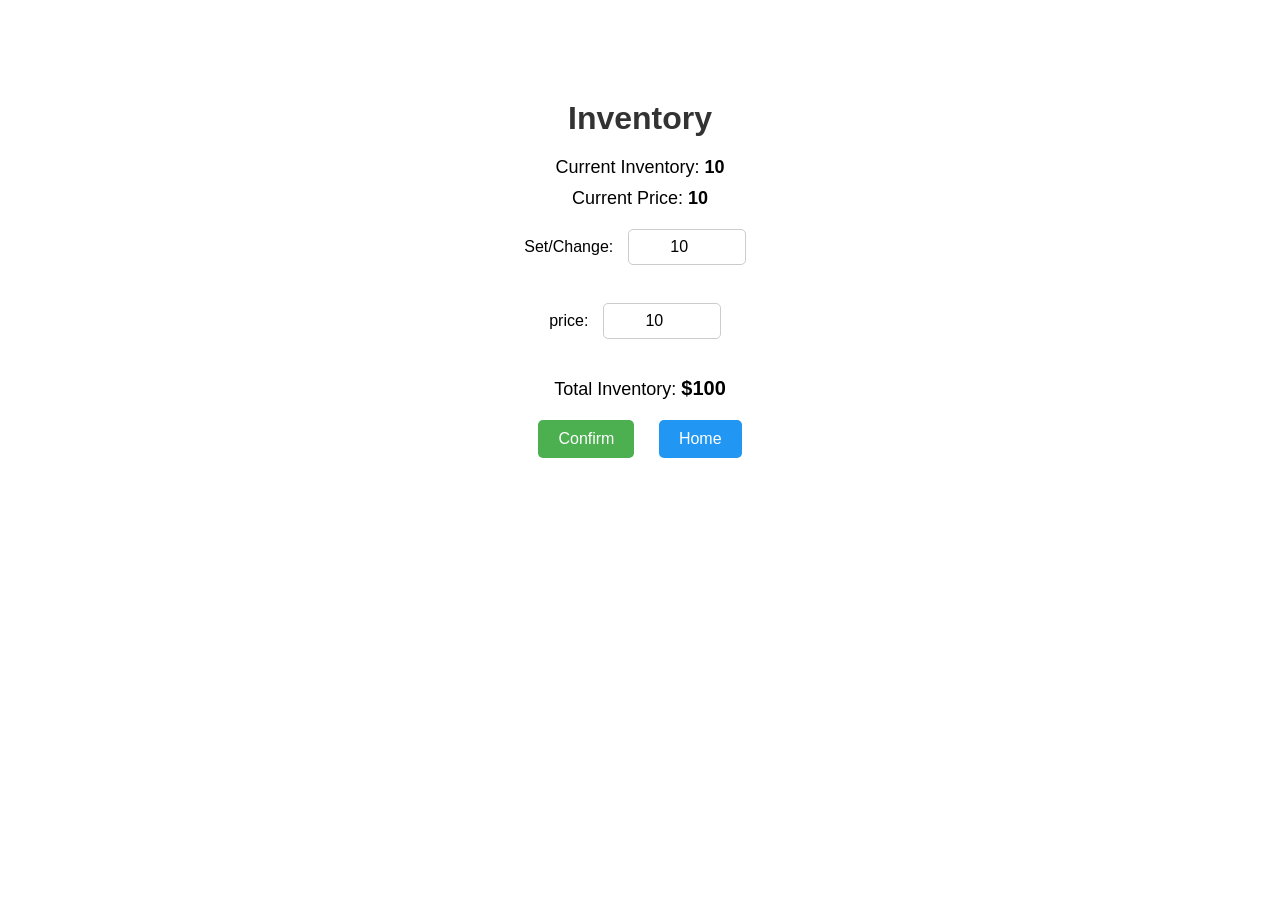
==== inventory/Inventory.html @ 95692d60 "first commit" ====
<!DOCTYPE html>
<html lang="en">
<head>
    <meta charset="UTF-8">
    <meta name="viewport" content="width=device-width, initial-scale=1.0">
    <title>Inventory</title>
    <link rel="stylesheet" href="inventory_style.css">
    <link rel="stylesheet" href="../style.css">
    <script src="inventory_app.js" defer></script>
</head>
<body>
    <h1>Inventory</h1>
    <p>Current Inventory: <strong id="current_Inventory">10</strong></p>
    <p>Current Price: <strong id="current_Price">10</strong></p>

    <label for="inventory_count">Set/Change:</label>
    <input type="number" id="inventory_count" min="1" value="10" oninput="calculateTotal()"><br><br>
   
    <label for="product_price">price:</label>
    <input type="number" id="product_price" min="1" value="10" oninput="calculateTotal()"><br><br>
    
    <p>Total Inventory: <strong id="total">$100</strong></p>

    <button id="comfirm" onclick="updateInventory()">Confirm</button>
    <button id="home">Home</button>


</body>
</html>
---- inventory/inventory_style.css ----
/* ===== Inventory Page Styles ===== */
input:focus {
    outline: none;
    border-color: #4CAF50;
}

/* Confirm button */
#comfirm {
    background-color: #4CAF50;
    color: white;
}

/* Home button */
#home {
    background-color: #2196F3;
    color: white;
}
/* Total display */
#total {
    font-size: 20px;
    font-weight: bold;
}
---- style.css ----
body {
            font-family: Arial, sans-serif;
            text-align: center;
            margin-top: 100px;
            background-color: white;
        }
/* Headings */
h1 {
    color: #333;
    margin-bottom: 20px;
}

/* Paragraphs */
p {
    font-size: 18px;
    margin: 10px 0;
}
/* Button hover effects */
button:hover {
    transform: scale(1.05);
    opacity: 0.9;
}
/* Buttons */
button {
    padding: 10px 20px;
    margin: 10px;
    font-size: 16px;
    cursor: pointer;
    border: none;
    border-radius: 5px;
    transition: background-color 0.3s ease, transform 0.2s ease;
}

/* Input fields */
input {
    padding: 8px;
    font-size: 16px;
    width: 100px;
    text-align: center;
    margin: 10px;
    border: 1px solid #ccc;
    border-radius: 5px;
    transition: border-color 0.3s ease;
}
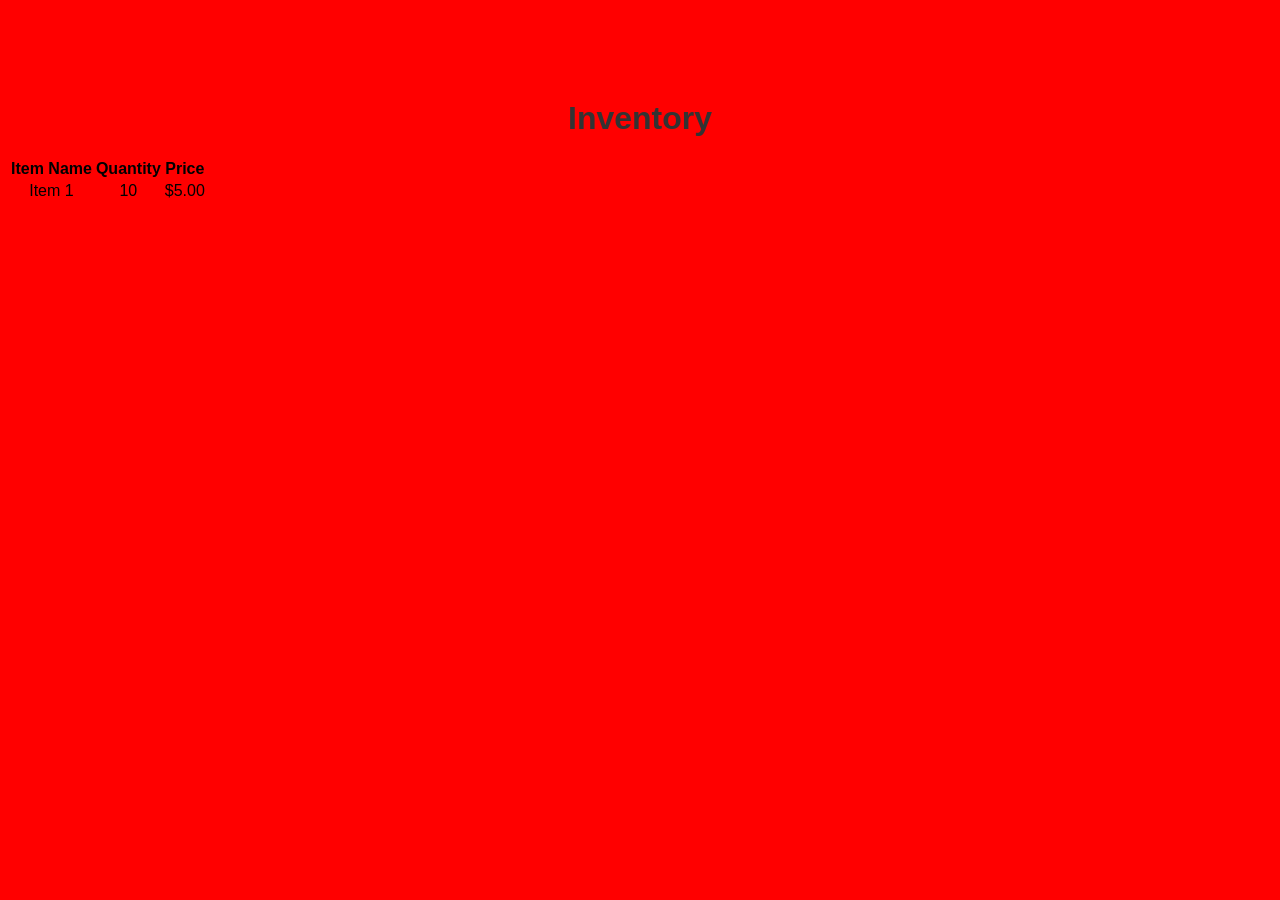
==== commit c90e3890: "made some basic updates" ====
--- a/inventory/Inventory.html
+++ b/inventory/Inventory.html
@@ -4,25 +4,21 @@
     <meta charset="UTF-8">
     <meta name="viewport" content="width=device-width, initial-scale=1.0">
     <title>Inventory</title>
-    <link rel="stylesheet" href="inventory_style.css">
     <link rel="stylesheet" href="../style.css">
-    <script src="inventory_app.js" defer></script>
 </head>
 <body>
     <h1>Inventory</h1>
-    <p>Current Inventory: <strong id="current_Inventory">10</strong></p>
-    <p>Current Price: <strong id="current_Price">10</strong></p>
-
-    <label for="inventory_count">Set/Change:</label>
-    <input type="number" id="inventory_count" min="1" value="10" oninput="calculateTotal()"><br><br>
-   
-    <label for="product_price">price:</label>
-    <input type="number" id="product_price" min="1" value="10" oninput="calculateTotal()"><br><br>
-    
-    <p>Total Inventory: <strong id="total">$100</strong></p>
-
-    <button id="comfirm" onclick="updateInventory()">Confirm</button>
-    <button id="home">Home</button>
+    <table>
+        <tr>            
+            <th>Item Name</th>
+            <th>Quantity</th>
+            <th>Price</th>
+        </tr>
+        <tr>
+            <td>Item 1</td>
+            <td>10</td>
+            <td>$5.00</td>
+        </tr>   
 
 
 </body>
--- a/style.css
+++ b/style.css
@@ -2,7 +2,7 @@
             font-family: Arial, sans-serif;
             text-align: center;
             margin-top: 100px;
-            background-color: white;
+            background-color: red;
         }
 /* Headings */
 h1 {
